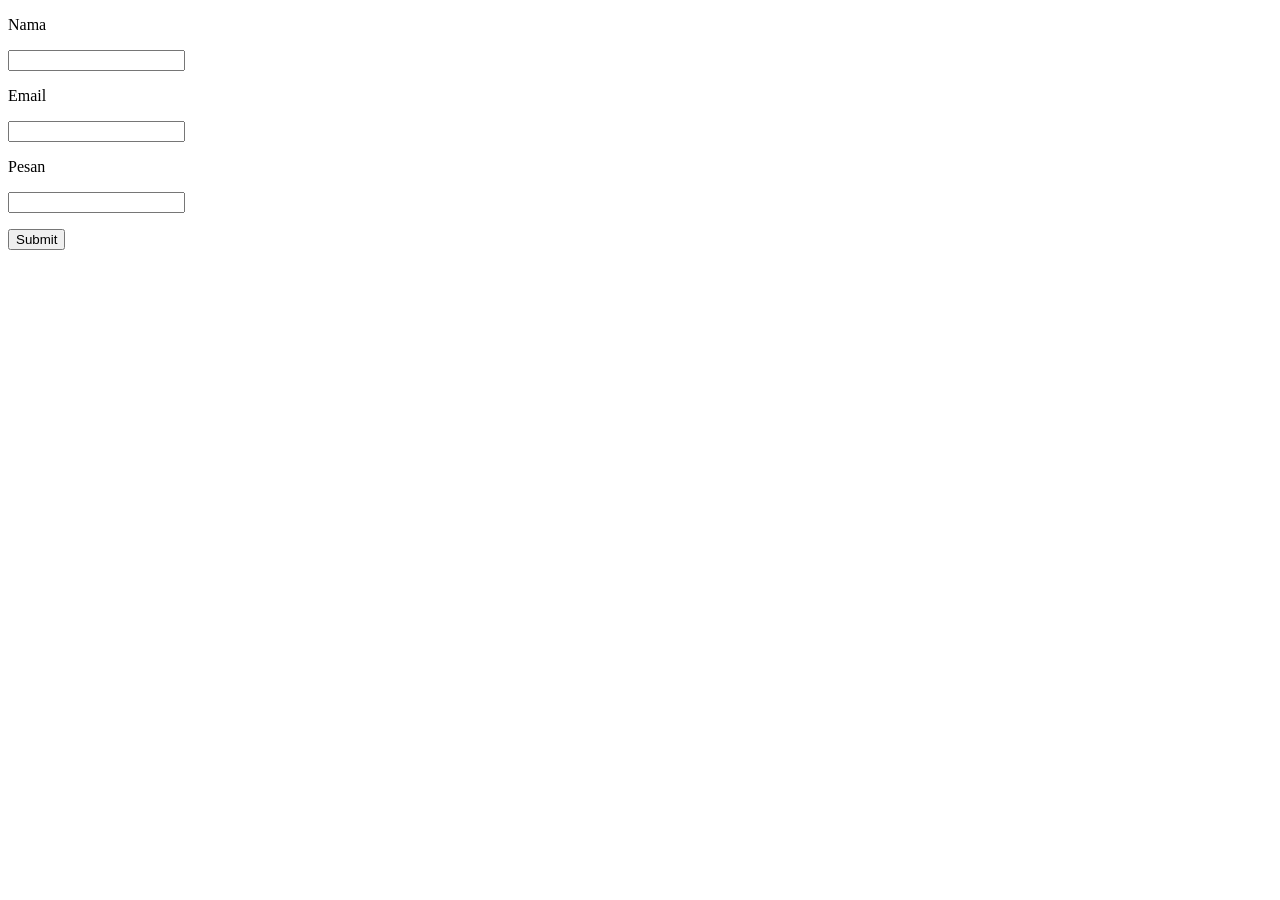
==== kontak.html @ 552dde46 "add: menambahkan flexbox layout dan @media query" ====
<!doctype html>
<html lang="en">

<html>

<body>
	<p> Nama </p>
	<input type ="text"> </input>

	<p>Email</p>
	<input type ="email"> </input>

	<p>Pesan</p>
	<input type ="text"> </input>
	
	<p></p>
	<button type="button"> Submit </button>  
	
</body>
</html>
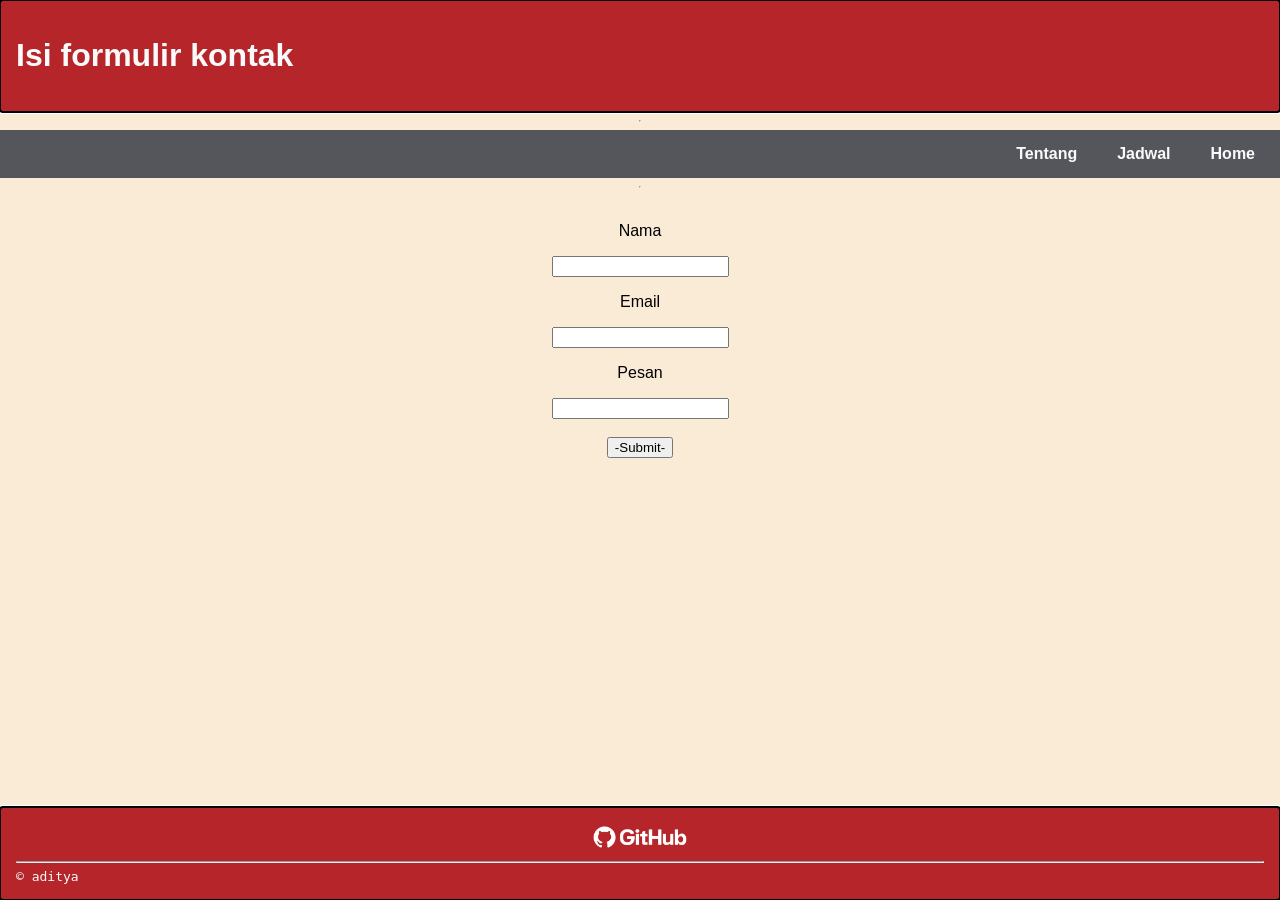
==== commit 90977096: "add: menambahkan css untuk formulir kontak" ====
--- a/kontak.html
+++ b/kontak.html
@@ -2,19 +2,51 @@
 <html lang="en">
 
 <html>
+<head>
+	<link rel="stylesheet" href="style.css">
+</head>
+
 
 <body>
-	<p> Nama </p>
-	<input type ="text"> </input>
+	<header class="header">
+			<h1> Isi formulir kontak </h1>
+	</header>
+	<hr>
+	<nav class="top_nav">
+		<a href = https://artscim.github.io/Portofolio/> Tentang </a>
+		<a href = #jadwal> Jadwal </a>
+		<a href = index.html> Home </a>
+	</nav>
+	<hr>
+	<main>
+		<div class="formulir">
+			<p> Nama </p>
+			<input type ="text"> </input>
 
-	<p>Email</p>
-	<input type ="email"> </input>
+			<p>Email</p>
+			<input type ="email"> </input>
 
-	<p>Pesan</p>
-	<input type ="text"> </input>
-	
-	<p></p>
-	<button type="button"> Submit </button>  
-	
+			<p>Pesan</p>
+			<input type ="text"> </input>
+
+			<br>
+			<br>
+
+			<button type="button">-Submit-</button>
+
+		</div>
+		  
+	</main>
+
+	<footer>
+			
+		<nav class="buttom_nav">
+			<a href = https://github.com/AdityaAdnyana> <img src="GitHub_Lockup_White_Clearspace.png" alt="https://github.com/AdityaAdnyana" width="100"> </a>
+			<!-- <a href = https://www.instagram.com/adityaadnyana7> <img src="Instagram_Icon.png" alt="https://www.instagram.com/adityaadnyana7" width="40"> </a> -->
+		</nav>
+				
+		<hr>
+		&copy aditya	
+	</footer>	
 </body>
 </html>
--- a/style.css
+++ b/style.css
@@ -0,0 +1,114 @@
+header{
+    align-items: center;
+    display: flex;
+    padding: 5px 15px;
+    position: sticky;
+    background-color:#B6252A;
+    font-family: sans-serif;
+    color: #FAFAFA;
+    outline: auto;
+    outline-color: black;  
+    padding: 1rem;
+}
+
+body{
+    margin: 0;
+    background-color: antiquewhite;
+    display: flex;
+    flex-direction: column;
+    justify-content:flex-start;
+    min-height: 100vh;
+    font-family: sans-serif;
+}
+
+h2{
+    @media(orientation: portrait){
+        text-align: center;
+    }
+}
+
+main{
+    display: flex;
+    flex-direction: column;
+    flex-grow: 1;
+    margin: 10px;
+    @media(orientation: portrait){
+        align-items: center;
+        justify-content: space-around;
+    }
+}
+
+th{
+    background-color: #55565B;
+    color: #FAFAFA;
+}
+
+tr{
+    background-color: #959597;
+    color: #FAFAFA;
+}
+
+footer{
+    background-color: #B6252A;
+    color: #FAFAFA;
+    padding: 5px 15px;
+    outline: auto;
+    outline-color: black;
+    padding: 1rem;
+    font-family: monospace;
+}
+
+.top_nav{
+    background-color: #55565B;
+    padding: 10px;
+    display: flex;
+    gap: 10px;
+    justify-content: flex-end;
+}
+
+.top_nav a{
+    color: #FAFAFA;
+    text-decoration: none;
+    padding: 5px 15px;
+    display: flex;
+    font-weight: bold;
+}
+
+.top_nav a:hover{
+    background-color: #ffffff2b;
+}
+
+.buttom_nav{
+    display: flex;
+    justify-content: center;
+}
+
+.buttom_nav a:hover{
+    background-color: #ffffff2b;
+}
+
+.foto{
+    display: flex;
+    justify-content: flex-start;
+    @media (orientation: portrait) {
+        justify-content: center;
+        justify-items: center;
+    }
+}
+
+.tentang-saya{
+    display: flex;
+    @media (orientation: portrait) {
+        flex-direction: column;
+        justify-content: center;
+        justify-items: center;
+    }
+}
+
+.paragraph_content{
+    padding: 0px 10px;
+}
+
+.formulir{
+    text-align: center;
+}
